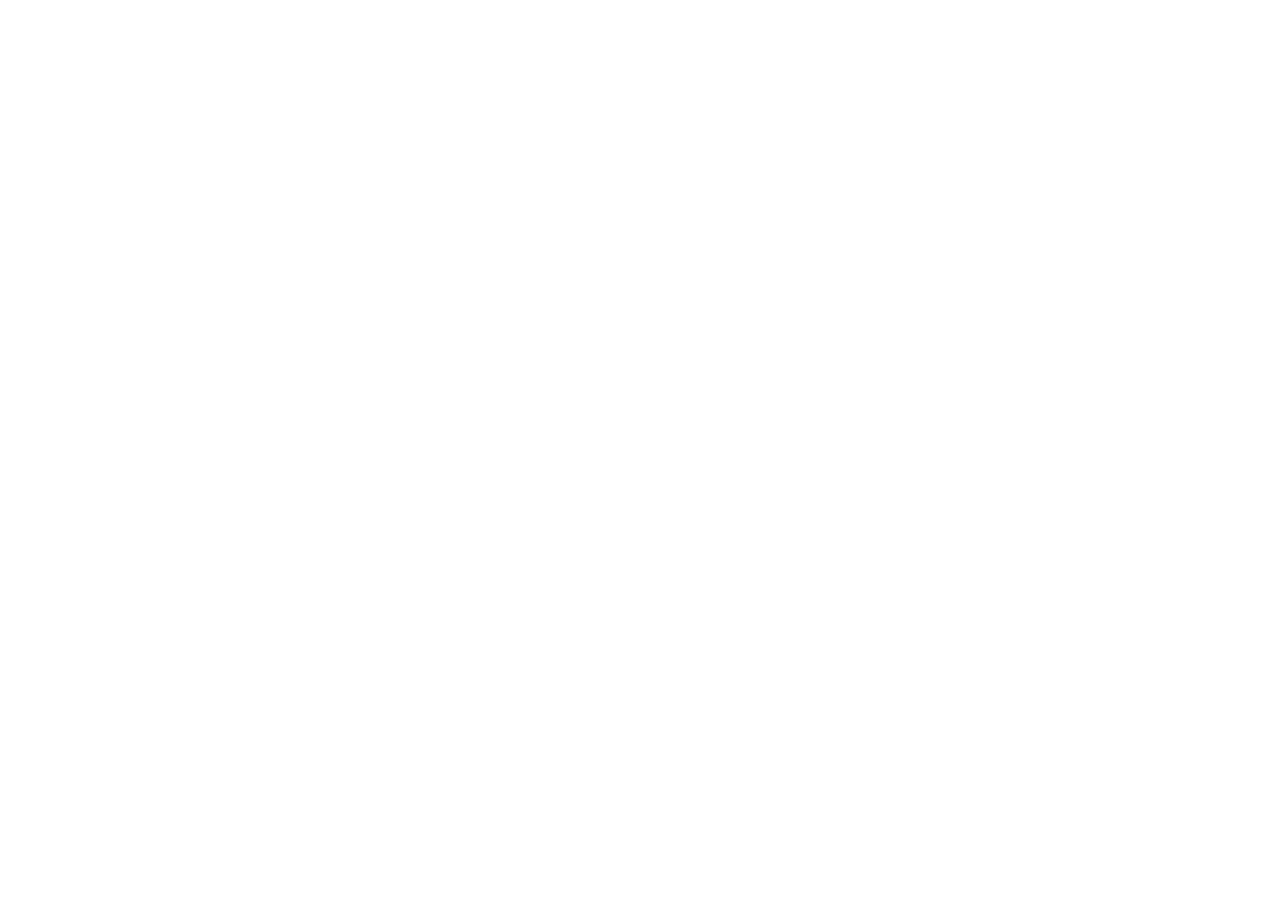
==== index.html @ 75c568c3 "commit inicial" ====
<!DOCTYPE html>
<html lang="es">
<head>
    <meta charset="UTF-8">
    <meta name="viewport" content="width=device-width, initial-scale=1.0">
    <title>Juego</title>
</head>
<body>
    
</body>
</html>
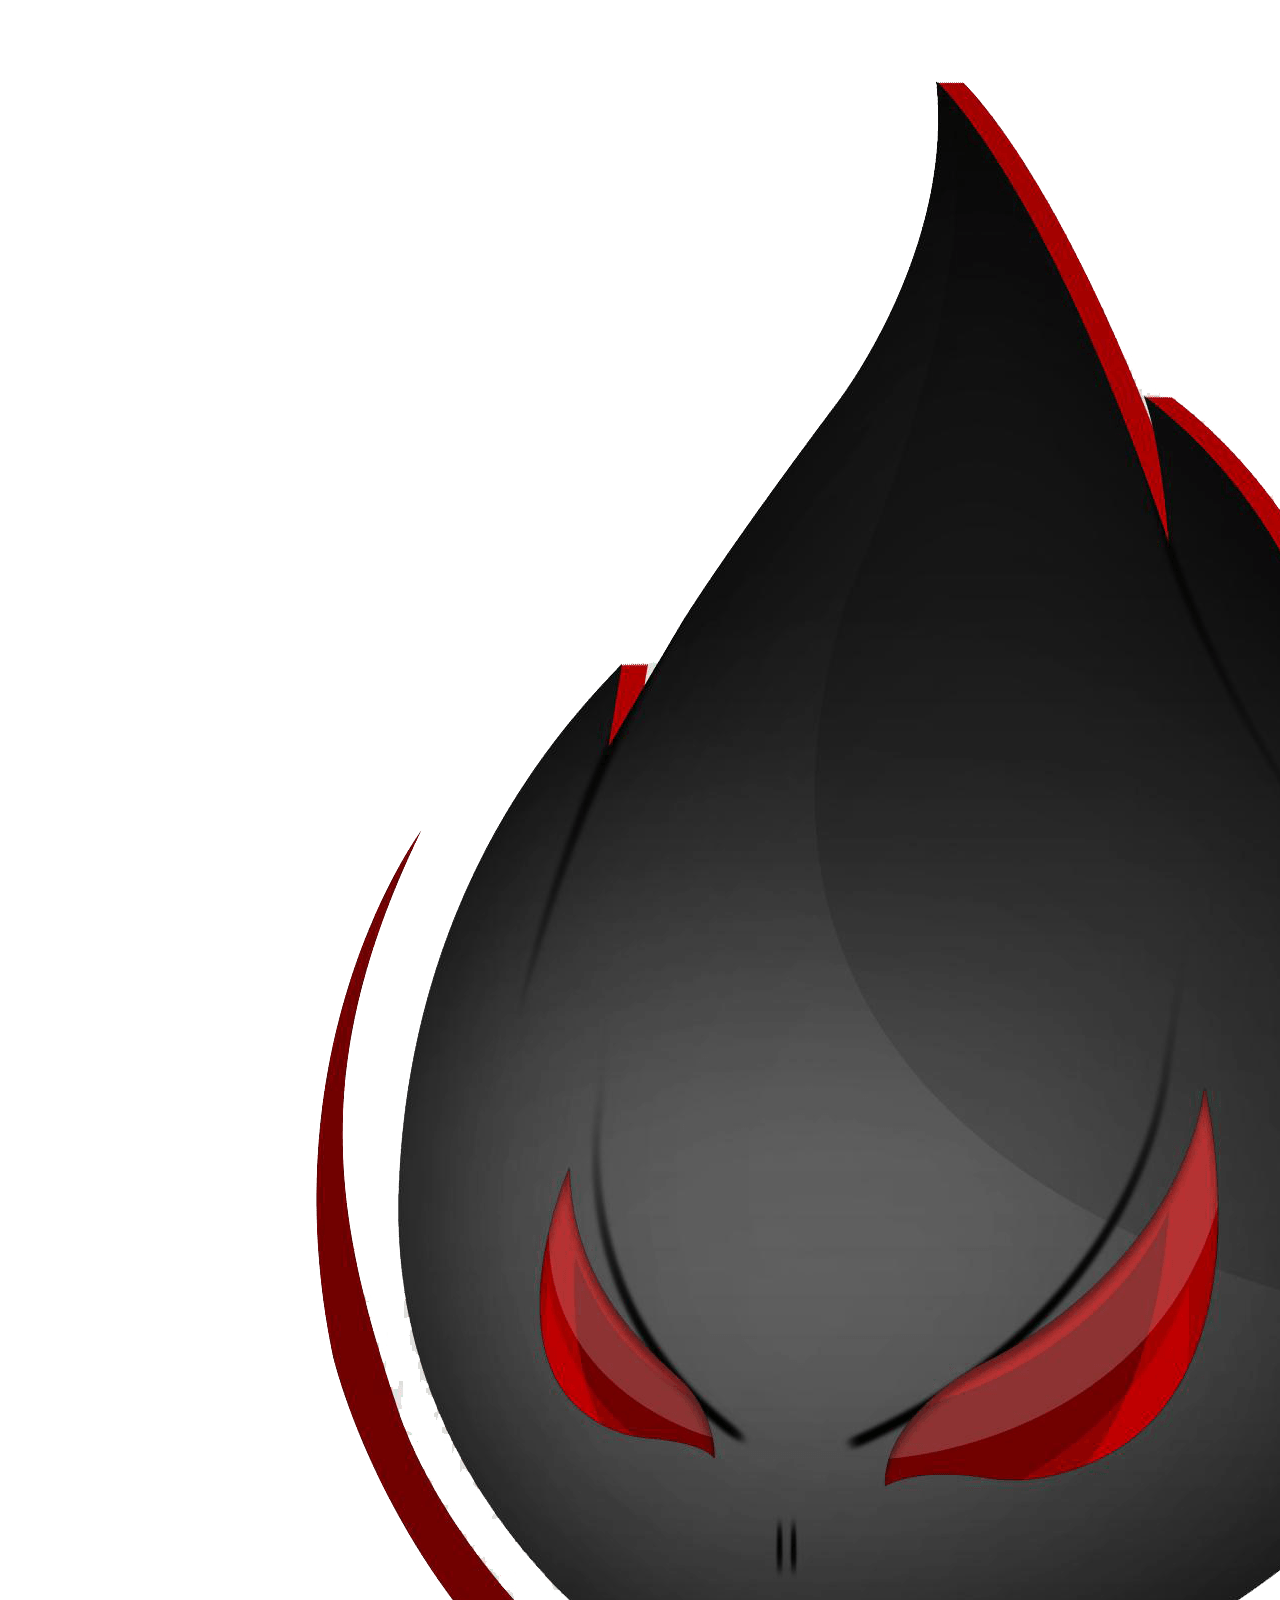
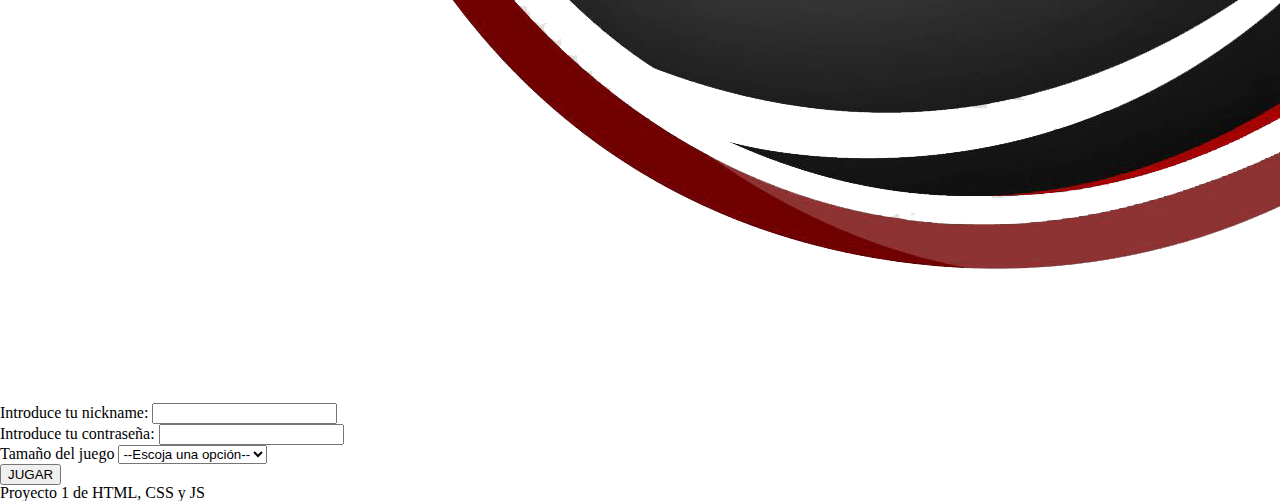
==== commit 716dbc57: "Formulario con HTML" ====
--- a/index.html
+++ b/index.html
@@ -4,8 +4,44 @@
     <meta charset="UTF-8">
     <meta name="viewport" content="width=device-width, initial-scale=1.0">
     <title>Juego</title>
+    <link rel="stylesheet" href="css/reset.css">
+    <link rel="stylesheet" href="css/styles.css">
 </head>
 <body>
-    
+    <!--HEADER-->
+    <header>
+        <img src="./img/Logo.png" alt="Logo del juego">
+    </header>
+    <!--CONTENIDO DEL FORMULARIO-->
+    <main>
+        <form action="" method="post">
+            <div class="inputForm">
+                <label for="input">Introduce tu nickname: </label>
+                <input type="text" name="nickname" id="nickname" required>
+            </div>
+            <div class="inputForm">
+                <label for="input">Introduce tu contraseña: </label>
+                <input type="password" name="password" id="password" required>
+            </div>
+            <div class="inputForm">
+                <label for="input">Tamaño del juego</label>
+                <select name="tamaño" id="tamaño">
+                    <option>--Escoja una opción--</option>
+                    <option value="1">4x4</option>
+                    <option value="2">5x5</option>
+                    <option value="3">6x6</option>
+                    <option value="4">7x7</option>
+                    <option value="5">8x8</option>
+                </select>
+            </div>
+            <div class="inputForm">
+                <input type="submit" value="JUGAR">
+            </div>
+        </form>
+    </main>
+    <!--FOOTER-->
+    <footer>
+        <p>Proyecto 1 de HTML, CSS y JS</p>
+    </footer>
 </body>
 </html>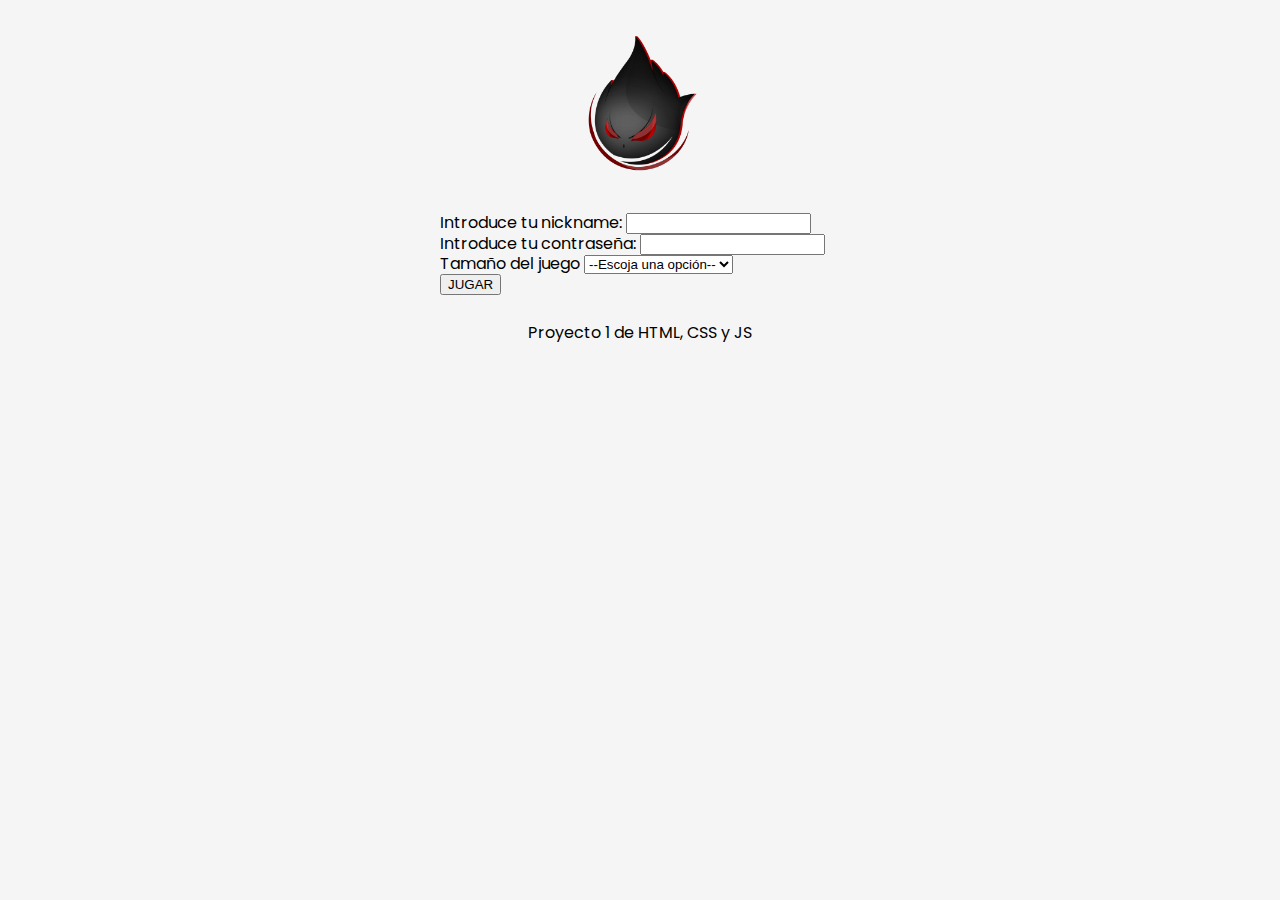
==== commit 69d2e5a6: "Principales estilos CSS" ====
--- a/index.html
+++ b/index.html
@@ -4,6 +4,9 @@
     <meta charset="UTF-8">
     <meta name="viewport" content="width=device-width, initial-scale=1.0">
     <title>Juego</title>
+    <link rel="preconnect" href="https://fonts.googleapis.com">
+    <link rel="preconnect" href="https://fonts.gstatic.com" crossorigin>
+    <link href="https://fonts.googleapis.com/css2?family=Poppins:ital,wght@0,100;0,200;0,300;0,400;0,500;0,600;0,700;0,800;0,900;1,100;1,200;1,300;1,400;1,500;1,600;1,700;1,800;1,900&display=swap" rel="stylesheet">
     <link rel="stylesheet" href="css/reset.css">
     <link rel="stylesheet" href="css/styles.css">
 </head>
--- a/css/styles.css
+++ b/css/styles.css
@@ -0,0 +1,20 @@
+body {
+    background-color: #f5f5f5;
+    font-family: "Poppins", sans-serif;
+}
+
+header, footer {
+    text-align: center;
+    width: 400px;
+    margin: 30px auto 0px auto;
+}
+
+main {
+    width: 400px;
+    margin: 30px auto 0px auto;
+}
+
+img {
+    width: 150px;
+    height: 150px;
+}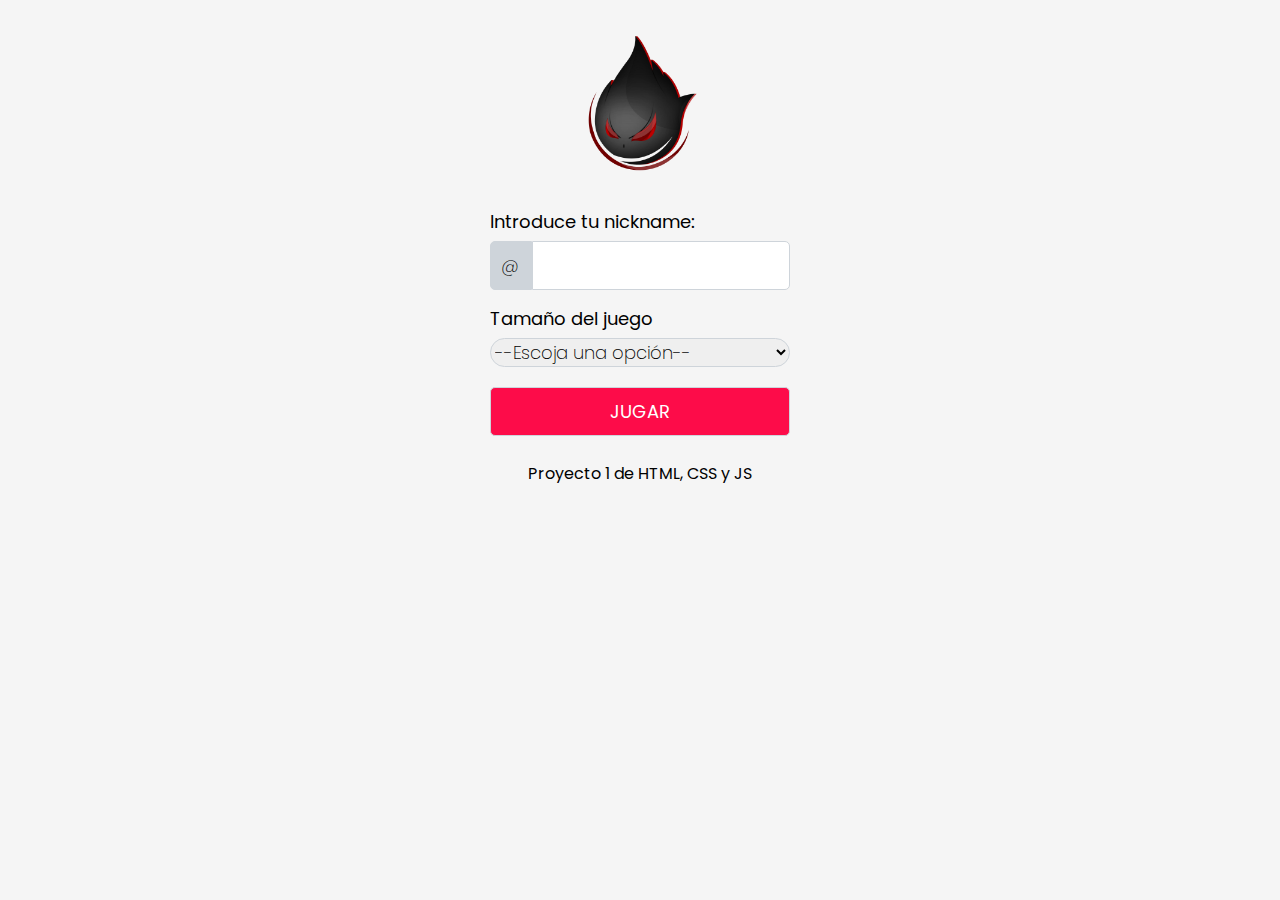
==== commit 6c73208f: "Estilos CSS avanzado" ====
--- a/index.html
+++ b/index.html
@@ -17,14 +17,11 @@
     </header>
     <!--CONTENIDO DEL FORMULARIO-->
     <main>
-        <form action="" method="post">
+        <form action="#">
             <div class="inputForm">
                 <label for="input">Introduce tu nickname: </label>
+                <input type="text" name="nickname" value="@" id="nicknamerd" readonly>
                 <input type="text" name="nickname" id="nickname" required>
-            </div>
-            <div class="inputForm">
-                <label for="input">Introduce tu contraseña: </label>
-                <input type="password" name="password" id="password" required>
             </div>
             <div class="inputForm">
                 <label for="input">Tamaño del juego</label>
--- a/css/styles.css
+++ b/css/styles.css
@@ -5,16 +5,66 @@
 
 header, footer {
     text-align: center;
-    width: 400px;
+    width: 300px;
     margin: 30px auto 0px auto;
 }
 
 main {
-    width: 400px;
+    width: 300px;
     margin: 30px auto 0px auto;
+}
+
+form {
+    display: flex;
+    flex-direction: column;
+    row-gap: 20px;
+    font-size: 18px;
 }
 
 img {
     width: 150px;
     height: 150px;
+}
+
+label {
+    display: block;
+    margin-bottom: 10px;
+}
+
+input {
+    display: inline;
+    font-family: "Poppins", sans-serif;
+    width: 236px;
+    border: 1px solid #ced4da;
+    padding: 10px;
+    border-radius: 0px 5px 5px 0px;
+    font-weight: 200;
+    font-size: 18px;
+}
+
+input[type="submit"] {
+    background-color: #fd0c49;
+    color: white;
+    font-weight: 400;
+    border-radius: 5px;
+    width: 100%;
+}
+
+select {
+    font-family: "Poppins", sans-serif;
+    width: 100%;
+    border: 1px solid #ced4da;
+    border-radius: 20px;
+    font-weight: 200;
+    font-size: 18px;
+}
+
+/*IDs*/
+
+#nicknamerd {
+    float: left;
+    width: 20px;
+    background-color: #ced4da;
+    border: 1px solid #ced4da;
+    border-radius: 5px 0px 0px 5px;
 }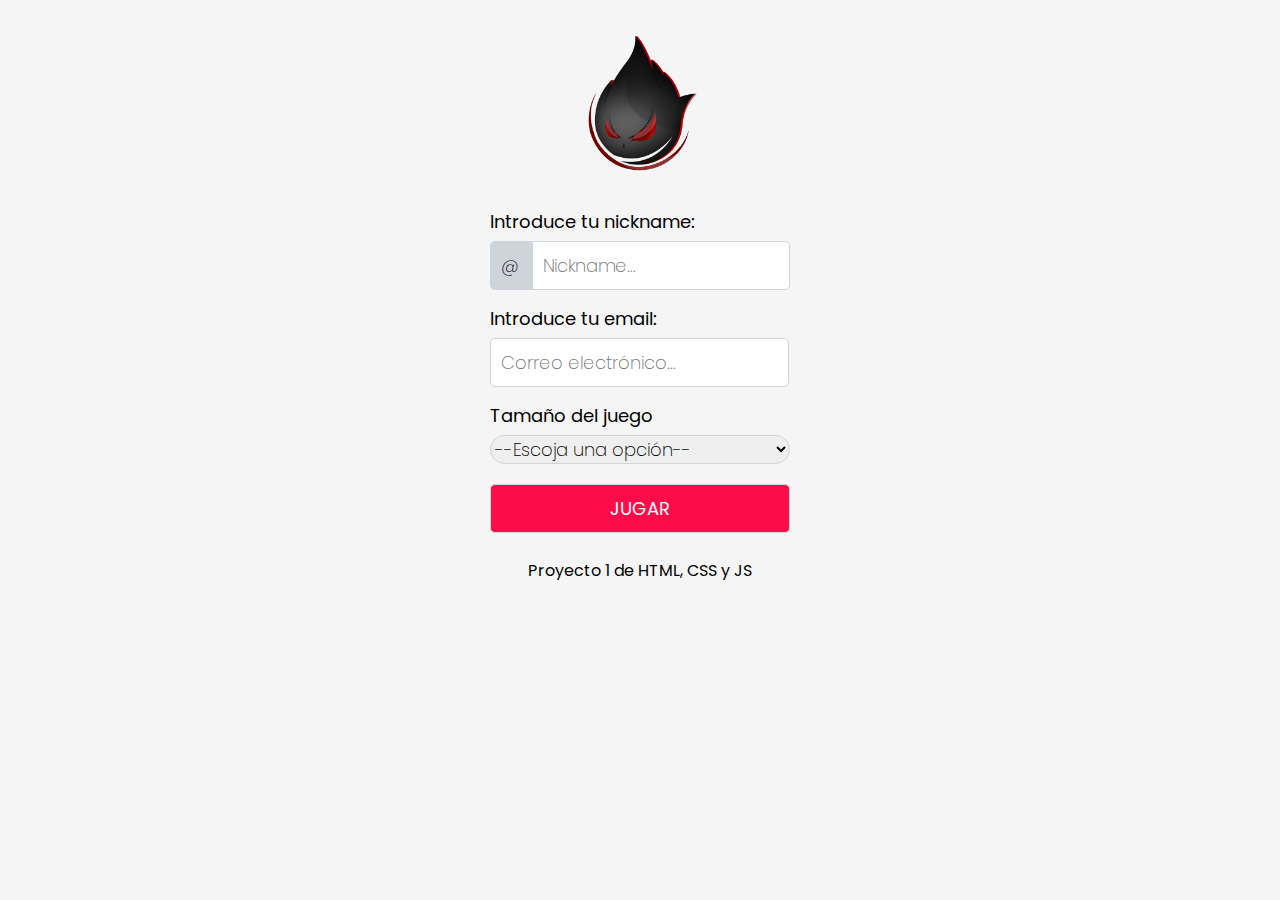
==== commit d4bc5d63: "Script de años de gato a humano" ====
--- a/index.html
+++ b/index.html
@@ -9,6 +9,7 @@
     <link href="https://fonts.googleapis.com/css2?family=Poppins:ital,wght@0,100;0,200;0,300;0,400;0,500;0,600;0,700;0,800;0,900;1,100;1,200;1,300;1,400;1,500;1,600;1,700;1,800;1,900&display=swap" rel="stylesheet">
     <link rel="stylesheet" href="css/reset.css">
     <link rel="stylesheet" href="css/styles.css">
+    <script src="./js/script.js" defer></script>
 </head>
 <body>
     <!--HEADER-->
@@ -20,8 +21,12 @@
         <form action="#">
             <div class="inputForm">
                 <label for="input">Introduce tu nickname: </label>
-                <input type="text" name="nickname" value="@" id="nicknamerd" readonly>
-                <input type="text" name="nickname" id="nickname" required>
+                <input type="text" name="nickname" value="@" id="nicknamero" readonly>
+                <input type="text" name="nickname" id="nickname" placeholder="Nickname..." required>
+            </div>
+            <div class="inputForm">
+                <label for="input">Introduce tu email: </label>
+                <input type="email" name="email" id="email" placeholder="Correo electrónico..." required>
             </div>
             <div class="inputForm">
                 <label for="input">Tamaño del juego</label>
--- a/css/styles.css
+++ b/css/styles.css
@@ -42,6 +42,11 @@
     font-size: 18px;
 }
 
+input[type="email"] {
+    width: 277px;
+    border-radius: 5px;
+}
+
 input[type="submit"] {
     background-color: #fd0c49;
     color: white;
@@ -61,7 +66,7 @@
 
 /*IDs*/
 
-#nicknamerd {
+#nicknamero {
     float: left;
     width: 20px;
     background-color: #ced4da;
